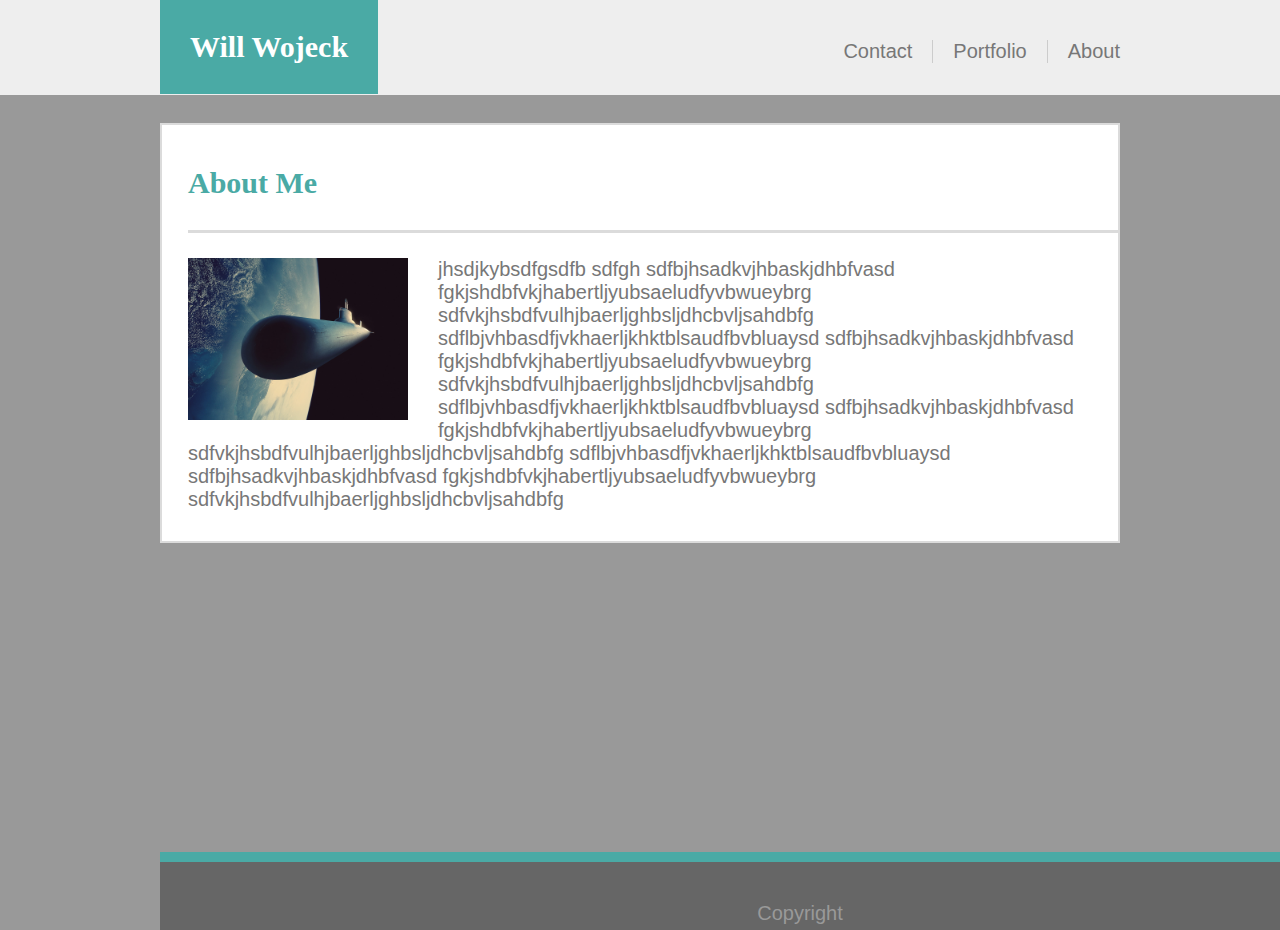
==== index.html @ f90c947d "about page complete" ====
<!DOCTYPE html>
<html lang="en">

<head>
    <meta charset="UTF-8">
    <meta name="viewport" content="width=device-width, initial-scale=1.0">
    <meta http-equiv="X-UA-Compatible" content="ie=edge">
    <title>Will Wojeck</title>
    <!-- <link rel="stylesheet" type="test/css" href="assets/css/reset.css"> -->
    <link rel="stylesheet" type="text/css" href="assets/css/style.css">
</head>

<body bgcolor= "999999">

    <div class="wrapper">
            <h1>Will Wojeck</h1>
            <div id="header"></div>
            <div id="page-links">
            <div id="about-me-link">
                <a href="index.html">About</a></div>
            <div id="portfolio-link">
                <a href="portfolio.html">Portfolio</a></div>
            <div id="contact-link">
                <a href="contact.html">Contact</a></div>
            </div>
            <div id="page-body">
            <h2>About Me</h2>
                <img src="assets/images/sub.jpg">
            <div id="body">jhsdjkybsdfgsdfb
                sdfgh
                sdfbjhsadkvjhbaskjdhbfvasd
                fgkjshdbfvkjhabertljyubsaeludfyvbwueybrg
                sdfvkjhsbdfvulhjbaerljghbsljdhcbvljsahdbfg
                sdflbjvhbasdfjvkhaerljkhktblsaudfbvbluaysd
                sdfbjhsadkvjhbaskjdhbfvasd
                fgkjshdbfvkjhabertljyubsaeludfyvbwueybrg
                sdfvkjhsbdfvulhjbaerljghbsljdhcbvljsahdbfg
                sdflbjvhbasdfjvkhaerljkhktblsaudfbvbluaysd
                sdfbjhsadkvjhbaskjdhbfvasd
                fgkjshdbfvkjhabertljyubsaeludfyvbwueybrg
                sdfvkjhsbdfvulhjbaerljghbsljdhcbvljsahdbfg
                sdflbjvhbasdfjvkhaerljkhktblsaudfbvbluaysd
                sdfbjhsadkvjhbaskjdhbfvasd
                fgkjshdbfvkjhabertljyubsaeludfyvbwueybrg
                sdfvkjhsbdfvulhjbaerljghbsljdhcbvljsahdbfg
            </div>
    </div>
    <footer>Copyright</footer>
</body>

</html>
---- assets/css/style.css ----
* {
    box-sizing: border-box;
}

  .wrapper {
      width: 960px;
      margin: 0 auto;
  }

  #header {
    position: absolute;
    width: 100%;
    top: 0;
    left: 0;
    padding-bottom: 95px;
    margin: 0;
    background: #eee;
    z-index: -1;
    float: left;
  }

  h1 {
      position: absolute;
      color: #ffffff;
      background: #4aaaa5;
      font-family: Georgia, 'Times New Roman', Times, serif;
      font-size: 30px;
      margin-top: -40px;
      margin-bottom: 0px;
      padding: 30px;
      border-bottom: 5px solid #
      float: left;
    }

    #page-links {
        position: relative;
        font-family: Arial, Helvetica, sans-serif;
        font-size: 20px;
        color: #777777;
        margin-top: 40px;
        z-index: 1;
    }

    #contact-link {
        padding-right: 20px;
        float: right;
    }

    #portfolio-link {
        padding-left: 20px;
        padding-right: 20px;
        border-right: 1px solid #cccccc;
        border-left: 1px solid #cccccc;
        float: right;
    }

    #about-me-link {
        padding-left: 20px;
        float: right;
    }

    #page-body {
        position: relative;
        width: 100%;
        padding-left: 26px;
        padding-top: 16px;
        padding-bottom: 30px;
        text-align: left;
        background: #ffffff;
        border: 2px solid #DBDBDB;
        bottom: -60px;
        float: left;
      }

    h2 {
        font-family: Georgia, 'Times New Roman', Times, serif;
        font-size: 30px;
        color: #4aaaa5;
        padding-bottom: 30px;
        border-bottom: 3px solid #DBDBDB;
    }

    a {
        color: #777777;
        text-decoration: none;
    }

    img {
        /* position: relative; */
        padding-right: 30px;
        padding-bottom: 10px;
        width: 250px;
        float: left;

    }

    body {
        font-family: Arial, Helvetica, sans-serif;
        font-size: 20px;
        color: #777777;
    }

    footer {
        position: absolute;
        text-align: center;
        width: 100%;
        padding-top: 40px;
        padding-bottom: 5px;
        bottom: -30px;
        clear: both;
        background: #666666;
        color: #999999;
        border-top: 10px solid #4aaaa5;
    }

    #portfolio-images {
        float: left;
    }
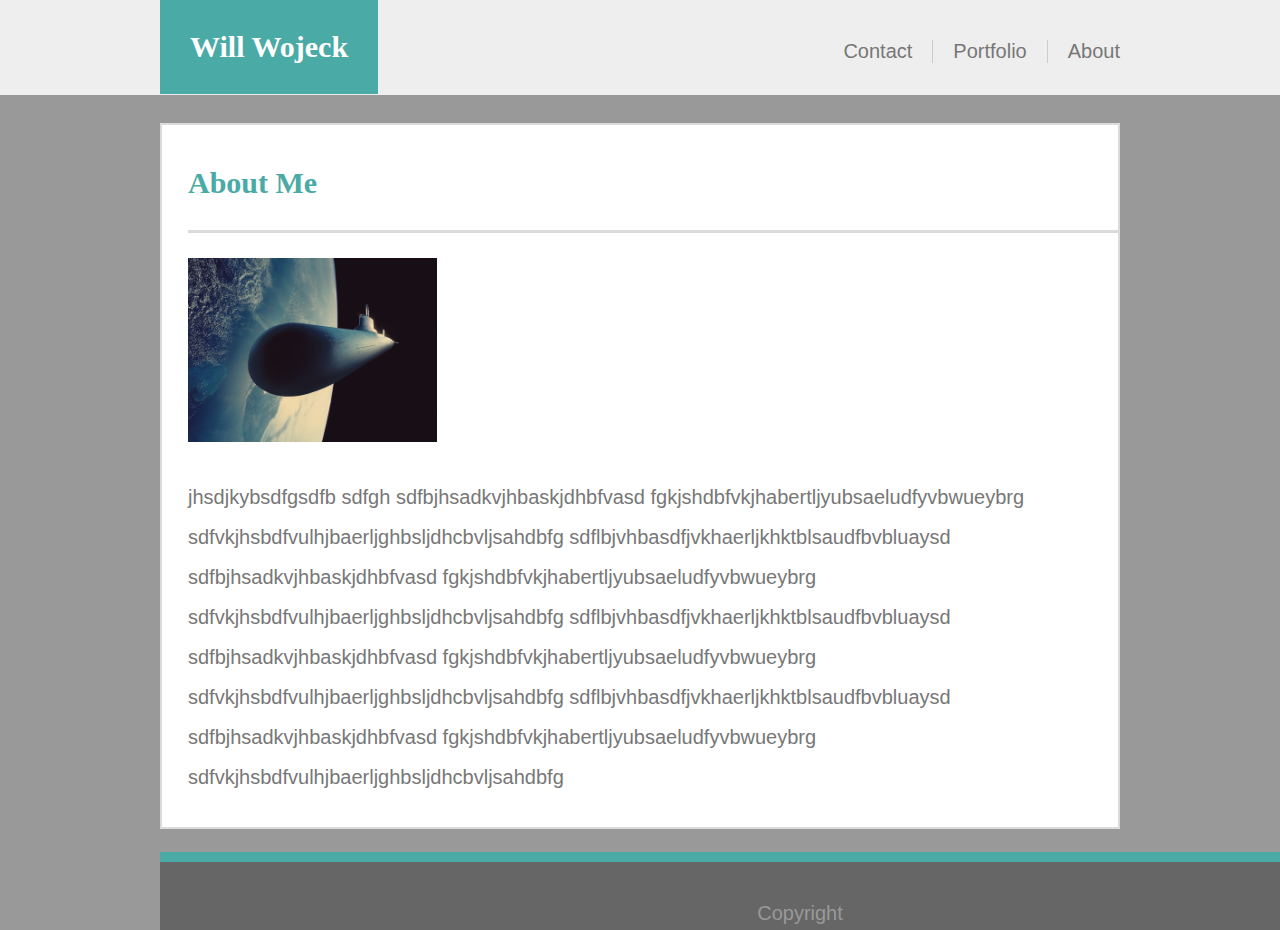
==== commit ec10b683: "portfolio image sizing" ====
--- a/index.html
+++ b/index.html
@@ -25,8 +25,10 @@
             </div>
             <div id="page-body">
             <h2>About Me</h2>
-                <img src="assets/images/sub.jpg">
-            <div id="body">jhsdjkybsdfgsdfb
+                <div id="selfie">
+                <img src="assets/images/sub.jpg" width="30%" height="30%">
+                </div>
+            <div id="body" style="line-height: 2em;">jhsdjkybsdfgsdfb
                 sdfgh
                 sdfbjhsadkvjhbaskjdhbfvasd
                 fgkjshdbfvkjhabertljyubsaeludfyvbwueybrg
--- a/assets/css/style.css
+++ b/assets/css/style.css
@@ -5,6 +5,10 @@
   .wrapper {
       width: 960px;
       margin: 0 auto;
+  }
+
+  body {
+    background-image: url("assets/images/papyrus-dark.png");
   }
 
   #header {
@@ -28,7 +32,6 @@
       margin-top: -40px;
       margin-bottom: 0px;
       padding: 30px;
-      border-bottom: 5px solid #
       float: left;
     }
 
@@ -86,12 +89,9 @@
     }
 
     img {
-        /* position: relative; */
         padding-right: 30px;
-        padding-bottom: 10px;
-        width: 250px;
-        float: left;
-
+        padding-bottom: 30px;
+        z-index: -2;
     }
 
     body {
@@ -113,6 +113,7 @@
         border-top: 10px solid #4aaaa5;
     }
 
-    #portfolio-images {
+    .planet {
+        width: 400px;
         float: left;
     }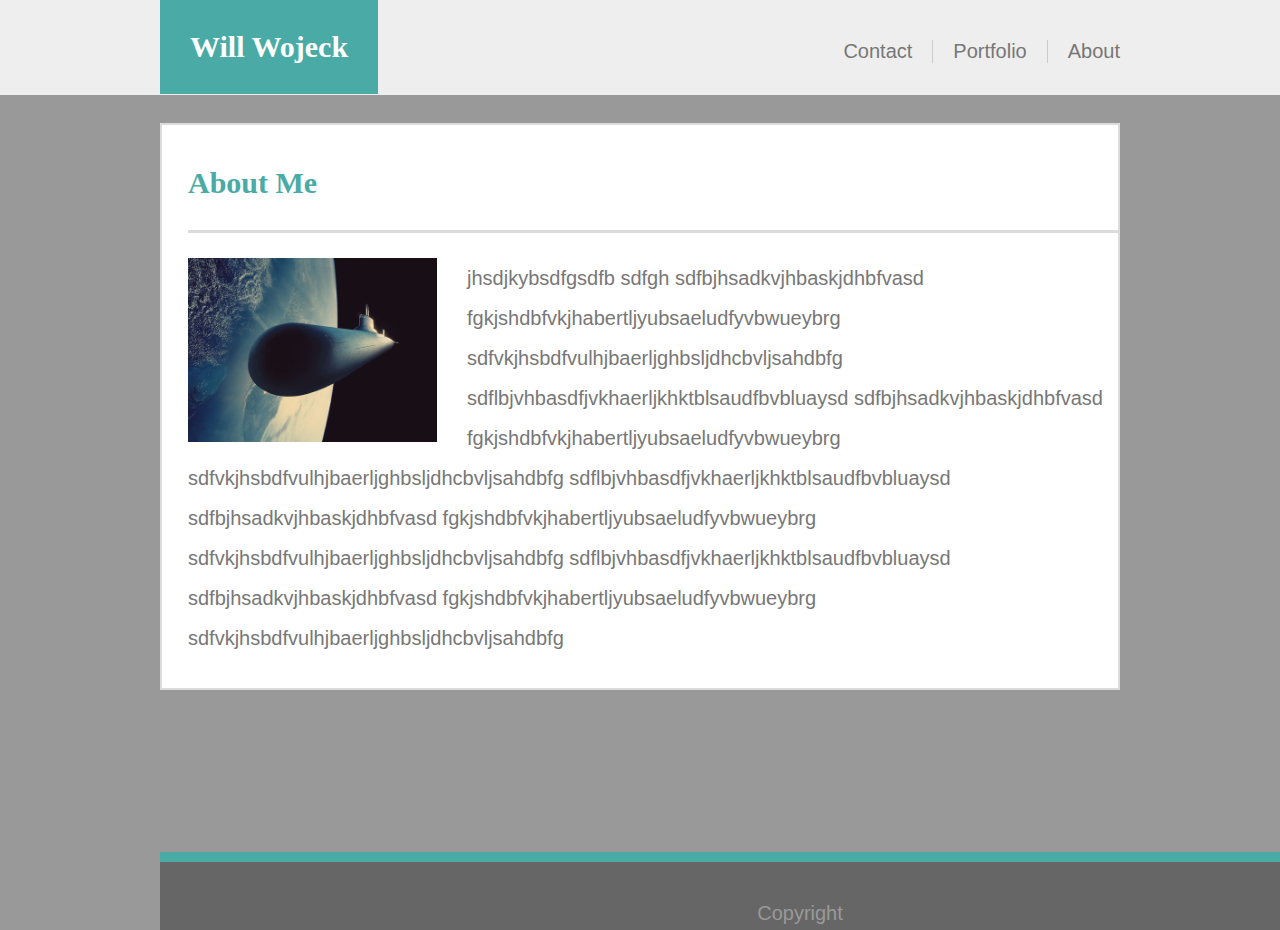
==== commit 7dcbdf7e: "portfolio complete" ====
--- a/index.html
+++ b/index.html
@@ -25,10 +25,8 @@
             </div>
             <div id="page-body">
             <h2>About Me</h2>
-                <div id="selfie">
-                <img src="assets/images/sub.jpg" width="30%" height="30%">
-                </div>
-            <div id="body" style="line-height: 2em;">jhsdjkybsdfgsdfb
+                <img src="assets/images/sub.jpg" class="index-img" width="30%" height="30%">
+            <div class="body" style="line-height: 2em;">jhsdjkybsdfgsdfb
                 sdfgh
                 sdfbjhsadkvjhbaskjdhbfvasd
                 fgkjshdbfvkjhabertljyubsaeludfyvbwueybrg
@@ -47,7 +45,7 @@
                 sdfvkjhsbdfvulhjbaerljghbsljdhcbvljsahdbfg
             </div>
     </div>
-    <footer>Copyright</footer>
 </body>
+<footer>Copyright</footer>
 
 </html>--- a/assets/css/style.css
+++ b/assets/css/style.css
@@ -7,32 +7,46 @@
       margin: 0 auto;
   }
 
-  body {
-    background-image: url("assets/images/papyrus-dark.png");
-  }
+    body {
+        background-image: url("assets/images/papyrus-dark.png");
+    }
+    
+#header {
+        position: absolute;
+        width: 100%;
+        top: 0;
+        left: 0;
+        padding-bottom: 95px;
+        margin: 0;
+        background: #eee;
+        z-index: -1;
+        float: left;
+    }
+    
+    h1 {
+        position: absolute;
+        color: #ffffff;
+        background: #4aaaa5;
+        font-family: Georgia, 'Times New Roman', Times, serif;
+        font-size: 30px;
+        margin-top: -40px;
+        margin-bottom: 0px;
+        padding: 30px;
+        float: left;
+    }
+    
+    h2 {
+        font-family: Georgia, 'Times New Roman', Times, serif;
+        font-size: 30px;
+        color: #4aaaa5;
+        padding-bottom: 30px;
+        border-bottom: 3px solid #DBDBDB;
+    }
 
-  #header {
-    position: absolute;
-    width: 100%;
-    top: 0;
-    left: 0;
-    padding-bottom: 95px;
-    margin: 0;
-    background: #eee;
-    z-index: -1;
-    float: left;
-  }
-
-  h1 {
-      position: absolute;
-      color: #ffffff;
-      background: #4aaaa5;
-      font-family: Georgia, 'Times New Roman', Times, serif;
-      font-size: 30px;
-      margin-top: -40px;
-      margin-bottom: 0px;
-      padding: 30px;
-      float: left;
+    body {
+        font-family: Arial, Helvetica, sans-serif;
+        font-size: 20px;
+        color: #777777;
     }
 
     #page-links {
@@ -44,6 +58,26 @@
         z-index: 1;
     }
 
+    a {
+        color: #777777;
+        text-decoration: none;
+    }
+
+    img {
+        float: left;
+        z-index: -2;
+    }
+
+    .index-img {
+        padding-right: 30px;
+        padding-bottom: 10px;
+    }
+
+    .portfolio-img {
+        padding: 30px;
+    }
+
+    
     #contact-link {
         padding-right: 20px;
         float: right;
@@ -75,31 +109,6 @@
         float: left;
       }
 
-    h2 {
-        font-family: Georgia, 'Times New Roman', Times, serif;
-        font-size: 30px;
-        color: #4aaaa5;
-        padding-bottom: 30px;
-        border-bottom: 3px solid #DBDBDB;
-    }
-
-    a {
-        color: #777777;
-        text-decoration: none;
-    }
-
-    img {
-        padding-right: 30px;
-        padding-bottom: 30px;
-        z-index: -2;
-    }
-
-    body {
-        font-family: Arial, Helvetica, sans-serif;
-        font-size: 20px;
-        color: #777777;
-    }
-
     footer {
         position: absolute;
         text-align: center;
@@ -107,13 +116,68 @@
         padding-top: 40px;
         padding-bottom: 5px;
         bottom: -30px;
-        clear: both;
         background: #666666;
         color: #999999;
         border-top: 10px solid #4aaaa5;
+        float: left;
     }
 
     .planet {
-        width: 400px;
+        padding: 30px;
+        float: left;
+    }
+
+    .planet-tag { 
+        position: absolute;
+        text-align: center;
+        width: 75%;
+        font-family: Arial, Helvetica, sans-serif;
+        font-size: 20px;
+        color: #777777;
+        background: #4aaaa5;
+        margin: 20px;
+        bottom: 40px;
+        left: 10px;
+        opacity: .75;
+        float: left;
+    }
+
+    #mercury {
+        position: relative;
+        float: left;
+    }
+
+    #venus {
+        position: relative;
+        float: left;
+    }
+
+    #earth{
+        position: relative;
+        float: left;
+    }
+
+    #mars {
+        position: relative;
+        float: left;
+    }
+
+    #jupiter {
+        position: relative;
+        float: left;
+    }
+
+    #saturn {
+        position: relative;
+        float: left;
+    }
+
+    #uranus {
+        position: relative;
+        float: left;
+    }
+
+    #neptune {
+        position: relative;
         float: left;
     }